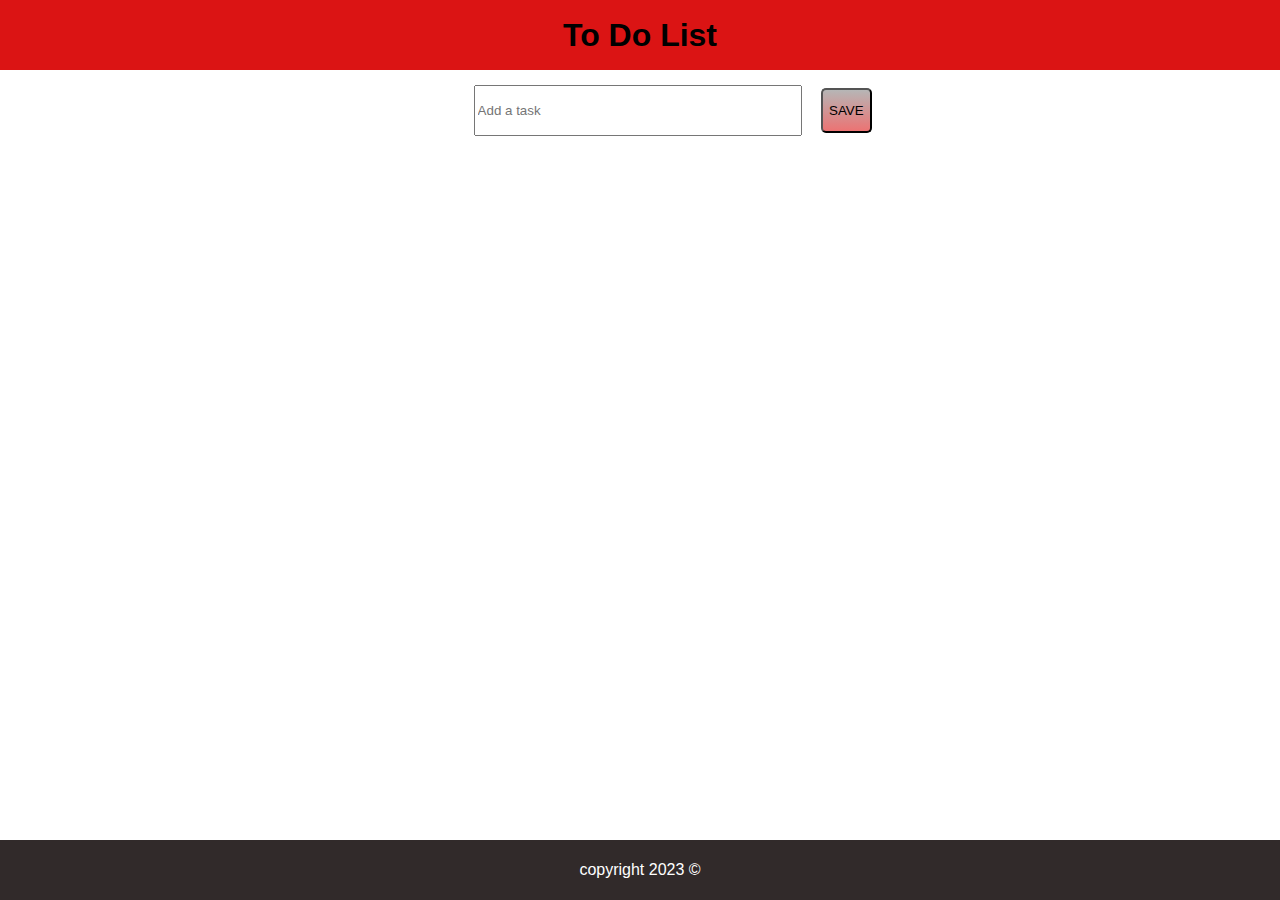
==== To-Do-list/html/index.html @ 14990d78 "first commit" ====
<!DOCTYPE html>
<html lang="en">
<head>
    <meta charset="UTF-8">
    <meta name="viewport" content="width=device-width, initial-scale=1.0">
    <title>To Do List</title>
    <link rel="stylesheet" href="../css/style.css">
    <script src="../js/app.js"></script>

</head>
<body>
    <nav>
        <h1>To Do List</h1>
    </nav>
    
        <input-box>
        <input type="text" id="task" placeholder="Add a task"></input-box>
        <button onclick="addTask()" id="save-button">SAVE</button>
    
        <ul id="taskList"></ul>
    
    <footer>
        copyright 2023 &copy
    </footer>
</body>
</html>
---- To-Do-list/css/style.css ----
body {
    margin: 0;
    font-family: sans-serif; 
    height: 100vh;
}
nav {
   height: 70px;
   width: 100%;
   display: flex;
   justify-content: center;
   align-items: center;
   background-color: rgb(219, 20, 20); 
}

footer {
    position: absolute;
    bottom: 0;
    color: white;
        
    height: 60px;
    width: 100%;
    display: flex;
    justify-content: center;
    align-items: center;
    background-color: rgb(49, 42, 42); 
}


li {
    list-style: none;
    border-width: 2px;
    border-style: solid;
    background-color: rgb(255, 255, 255);
    border-image: linear-gradient(rgb(223, 12, 12),rgb(68, 68, 68));
    border-image-slice: 1; 

    width: fit-content;
    padding: 5px;
    margin-top: 10px;
    
}
button {
    margin-left: 15px;
    border-radius: 4px;
    font-weight: 400;
    background: linear-gradient(rgb(182, 182, 182),rgb(236, 115, 115));
}
button:hover {
    background-color: rgb(255, 117, 117);
}
#save-button {
    height: 5vh;
    border-radius: 5px;
}
#save-button:hover {
    background-color: rgb(158, 243, 176);
}
input-box {
    margin-left: 37vw;
}

input {
    margin-top: 15px;
    height: 5vh;
    width: 25vw;
}
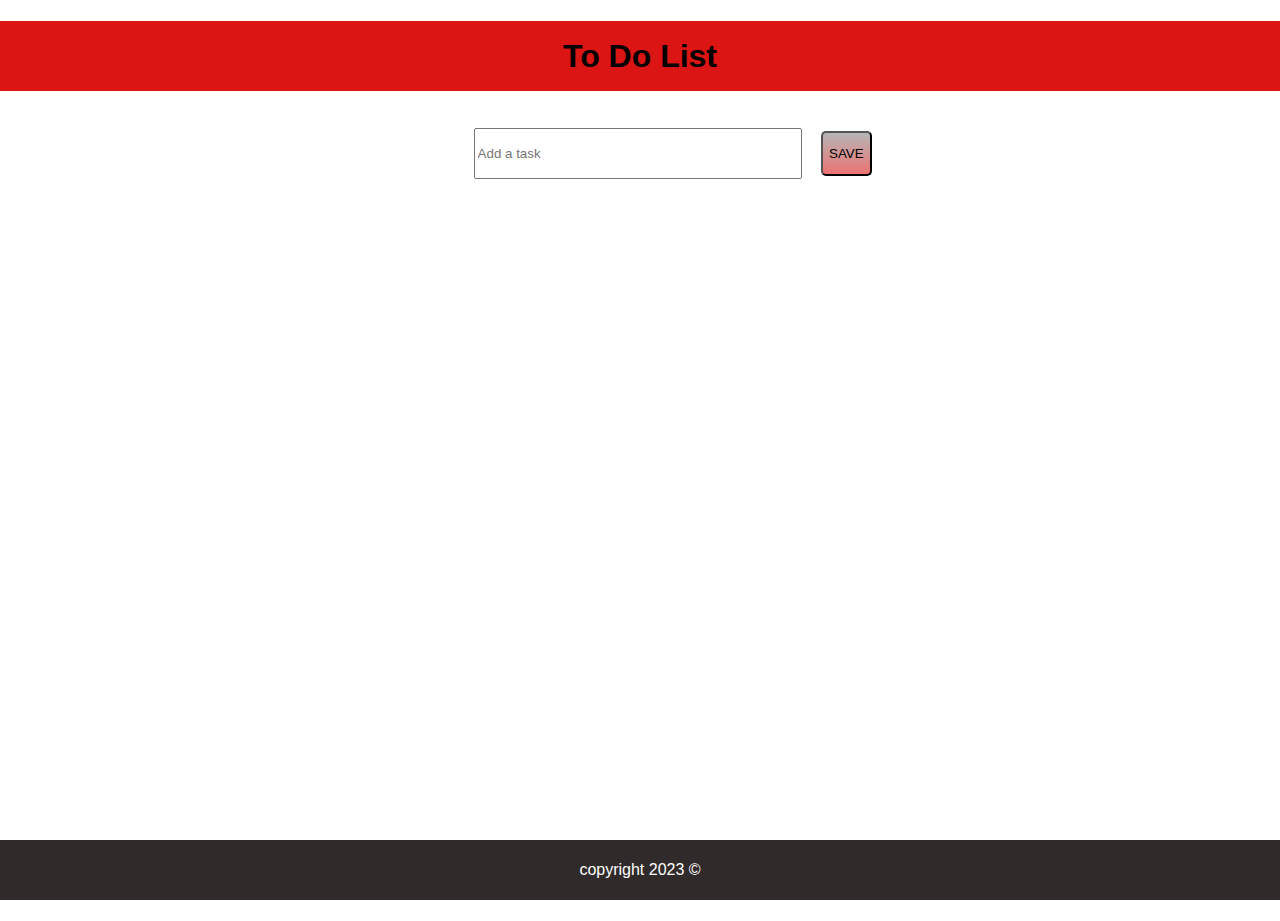
==== commit e2feb030: "second commit" ====
--- a/To-Do-list/html/index.html
+++ b/To-Do-list/html/index.html
@@ -1,26 +1,24 @@
 <!DOCTYPE html>
 <html lang="en">
+
 <head>
     <meta charset="UTF-8">
     <meta name="viewport" content="width=device-width, initial-scale=1.0">
     <title>To Do List</title>
     <link rel="stylesheet" href="../css/style.css">
-    <script src="../js/app.js"></script>
 
 </head>
+
 <body>
-    <nav>
-        <h1>To Do List</h1>
-    </nav>
-    
-        <input-box>
-        <input type="text" id="task" placeholder="Add a task"></input-box>
-        <button onclick="addTask()" id="save-button">SAVE</button>
-    
-        <ul id="taskList"></ul>
-    
+    <h1>To Do List</h1>
+    <input type="text" id="task" placeholder="Add a task">
+    <button onclick="addTask()" id="save-button"> SAVE </button>
+    <ul id="taskList"></ul>
+
     <footer>
         copyright 2023 &copy
     </footer>
+    <script src="../js/app.js"></script>
 </body>
+
 </html>--- a/To-Do-list/css/style.css
+++ b/To-Do-list/css/style.css
@@ -3,7 +3,7 @@
     font-family: sans-serif; 
     height: 100vh;
 }
-nav {
+h1 {
    height: 70px;
    width: 100%;
    display: flex;
@@ -53,9 +53,9 @@
     border-radius: 5px;
 }
 #save-button:hover {
-    background-color: rgb(158, 243, 176);
+    background: linear-gradient(rgb(182, 182, 182),rgb(131, 236, 121));
 }
-input-box {
+#task {
     margin-left: 37vw;
 }
 
